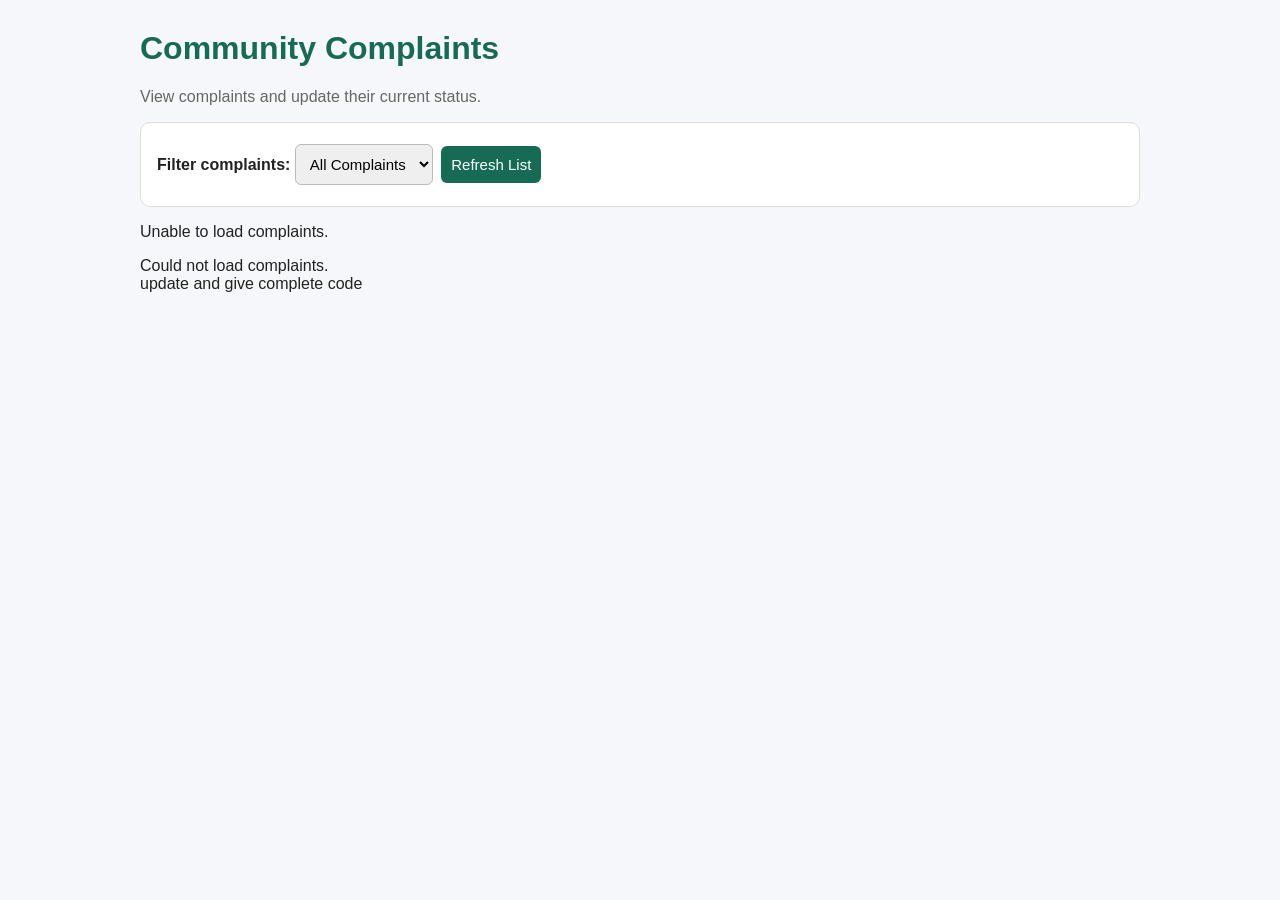
==== templates/complaints.html @ 539525b9 "Add files via upload upload CivicPulse project files" ====
<!DOCTYPE html>
<html lang="en">
<head>
  <meta charset="UTF-8">
  <meta name="viewport" content="width=device-width, initial-scale=1.0">
  <title>CivicPulse - Community Complaints</title>

  <style>
    body {
      font-family: Arial, sans-serif;
      max-width: 1000px;
      margin: 30px auto;
      padding: 0 16px;
      color: #222;
      background: #f5f7fa;
    }

    h1 { color: #176b55; }

    .filters, .complaint {
      background: white;
      border: 1px solid #ddd;
      border-radius: 10px;
      padding: 16px;
      margin: 14px 0;
    }

    .complaint h2 { margin-top: 0; }
    .muted { color: #666; }

    select, button {
      padding: 10px;
      margin: 5px 4px 5px 0;
      border-radius: 6px;
      border: 1px solid #bbb;
      font-size: 15px;
    }

    button {
      background: #176b55;
      color: white;
      cursor: pointer;
      border: none;
    }

    button:disabled { opacity: 0.6; cursor: wait; }

    img {
      max-width: 260px;
      max-height: 200px;
      object-fit: cover;
      border-radius: 8px;
      display: block;
      margin: 10px 0;
    }

    .message { margin-top: 8px; font-weight: bold; }
    .error { color: #b42318; }
    .success { color: #176b55; }
  </style>
</head>

<body>
  <h1>Community Complaints</h1>
  <p class="muted">View complaints and update their current status.</p>

  <div class="filters">
    <label for="statusFilter"><strong>Filter complaints:</strong></label>

    <select id="statusFilter">
      <option value="all">All Complaints</option>
      <option value="pending">Pending</option>
      <option value="in-progress">In Progress</option>
      <option value="solved">Solved</option>
    </select>

    <button id="refreshButton" type="button">Refresh List</button>
  </div>

  <p id="summary" aria-live="polite">Loading complaints...</p>
  <div id="complaintList"></div>

  <script>
    const list = document.getElementById("complaintList");
    const filter = document.getElementById("statusFilter");
    const summary = document.getElementById("summary");

    function escapeHTML(value) {
      return String(value ?? "").replace(/[&<>"']/g, char => ({
        "&": "&amp;",
        "<": "&lt;",
        ">": "&gt;",
        '"': "&quot;",
        "'": "&#39;"
      })[char]);
    }

    function statusValue(status) {
      const value = String(status || "Pending").toLowerCase();

      if (
        value === "in progress" ||
        value === "in-progress" ||
        value === "inprogress"
      ) {
        return "in-progress";
      }

      if (
        value === "solved" ||
        value === "resolved" ||
        value === "completed"
      ) {
        return "solved";
      }

      return "pending";
    }

    // Format the existing report timestamp for display.
    function formatReportedDate(value) {
      if (!value) return "Not available";

      // Handle Unix timestamps if the API returns one.
      let date;

      if (typeof value === "number") {
        date = new Date(value < 1e12 ? value * 1000 : value);
      } else {
        date = new Date(value);
      }

      if (Number.isNaN(date.getTime())) {
        return escapeHTML(value);
      }

      return date.toLocaleString("en-IN", {
        day: "2-digit",
        month: "short",
        year: "numeric",
        hour: "2-digit",
        minute: "2-digit",
        hour12: true
      });
    }

    async function loadComplaints() {
      list.innerHTML = "";
      summary.textContent = "Loading complaints...";

      try {
        const response = await fetch("/api/issues");

        if (!response.ok) {
          throw new Error("Could not load complaints.");
        }

        const issues = await response.json();
        const selected = filter.value;

        const filtered = issues.filter(issue =>
          selected === "all" ||
          statusValue(issue.status) === selected
        );

        summary.textContent =
          `${filtered.length} complaint(s) shown out of ${issues.length}.`;

        if (!filtered.length) {
          list.textContent = "No complaints found for this filter.";
          return;
        }

        filtered.forEach(issue => {
          const card = document.createElement("section");
          card.className = "complaint";

          const id = Number(issue.id);

          if (!Number.isInteger(id) || id <= 0) return;

          const reportedAt = formatReportedDate(issue.reported_at);

          const photo = issue.photo
            ? `<img
                 src="/uploads/${encodeURIComponent(issue.photo)}"
                 alt="Complaint photo"
                 loading="lazy"
                 onerror="this.style.display='none'"
               >`
            : "";

          card.innerHTML = `
            <h2>${escapeHTML(
              issue.title || issue.category || "Community Issue"
            )}</h2>

            <p>
              <strong>Complaint ID:</strong>
              ${escapeHTML(
                issue.issue_id ||
                ("CP-" + String(id).padStart(4, "0"))
              )}
            </p>

            <p>
              <strong>Category:</strong>
              ${escapeHTML(issue.category || "Other")}
            </p>

            <p>
              <strong>Address:</strong>
              ${escapeHTML(issue.address || "Not provided")}
            </p>

            <p>
              <strong>Reported Date &amp; Time:</strong>
              ${reportedAt}
            </p>

            <p>
              <strong>Priority:</strong>
              ${escapeHTML(issue.priority ?? 0)}/100
            </p>

            <p>
              <strong>Current status:</strong>
              <span class="current-status">
                ${escapeHTML(issue.status || "Pending")}
              </span>
            </p>

            ${photo}

            <div>
              <label for="status-${id}">
                <strong>Update status:</strong>
              </label>
              <br>

              <select id="status-${id}" class="status-select">
                <option value="pending">Pending</option>
                <option value="in-progress">In Progress</option>
                <option value="solved">Solved</option>
              </select>

              <button type="button" class="save-status">
                Save Status
              </button>

              <p class="message" aria-live="polite"></p>
            </div>
          `;

          const select = card.querySelector(".status-select");
          const saveButton = card.querySelector(".save-status");
          const message = card.querySelector(".message");

          select.value = statusValue(issue.status);

          saveButton.addEventListener("click", async () => {
            saveButton.disabled = true;
            message.className = "message";
            message.textContent = "Saving status...";

            try {
              const result = await fetch(
                `/api/issues/${id}/status`,
                {
                  method: "PATCH",
                  headers: {
                    "Content-Type": "application/json"
                  },
                  body: JSON.stringify({
                    status: select.value
                  })
                }
              );

              const data = await result.json();

              if (!result.ok || !data.success) {
                throw new Error(
                  data.error || "Status update failed."
                );
              }

              message.className = "message success";
              message.textContent = "Status updated successfully.";

              await loadComplaints();

            } catch (error) {
              message.className = "message error";
              message.textContent =
                error.message ||
                "Unable to update status. Please try again.";

            } finally {
              saveButton.disabled = false;
            }
          });

          list.appendChild(card);
        });

      } catch (error) {
        summary.textContent = "Unable to load complaints.";
        list.textContent = error.message;
      }
    }

    filter.addEventListener("change", loadComplaints);

    document.getElementById("refreshButton")
      .addEventListener("click", loadComplaints);

    loadComplaints();
  </script>
</body>
</html>
 update and give complete code
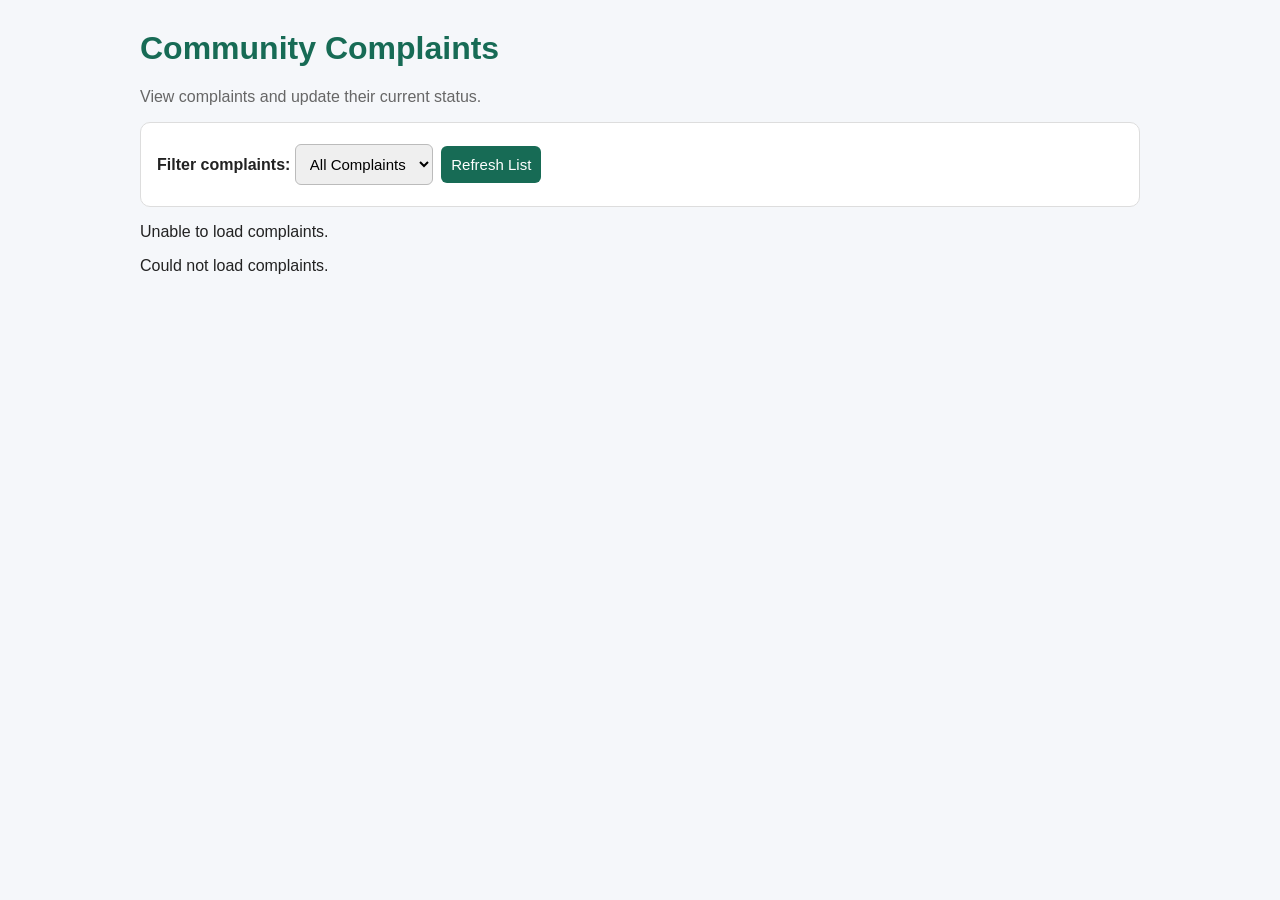
==== commit 68a9ee84: "Add files via upload upload CivicPulse project" ====
--- a/templates/complaints.html
+++ b/templates/complaints.html
@@ -319,4 +319,3 @@
   </script>
 </body>
 </html>
- update and give complete code
